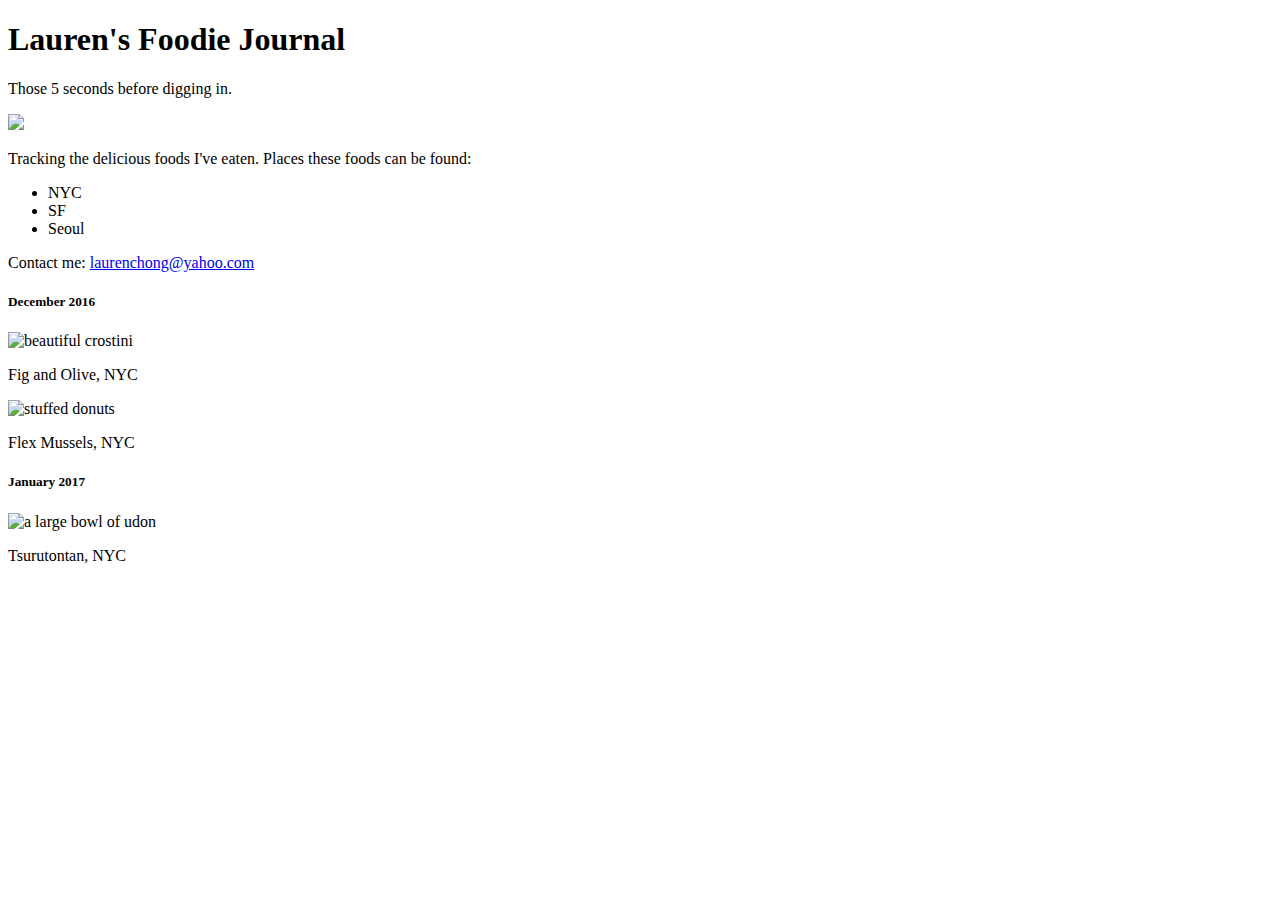
==== unit_3/index.html @ 97bfd844 "Project 3" ====
<!DOCTYPE html>
<html>
<head>
	<link rel="stylesheet" type="text/css" href="style.css">
	<title>Lauren's Foodie Journal</title>
</head>
<body>
	<h1>Lauren's Foodie Journal</h1>
	<p id="slogan">Those 5 seconds before digging in.</p>
	<img src="images/koreaprof.jpg">
	<p>Tracking the delicious foods I've eaten. Places these foods can be found:</p>
	<ul>
		<li>NYC</li>
		<li>SF</li>
		<li>Seoul</li>
	</ul>
	<p>Contact me: <a href="mailto:laurenchong@yahoo.com">laurenchong@yahoo.com</a></p>

	<h5>December 2016</h5>
	<img src="images/figandolive.jpg"
	alt="beautiful crostini"
	title="food from fig and olive">
	<p>Fig and Olive, NYC</p>
	<img src="images/flexmussels.jpg"
	alt="stuffed donuts"
	title="dessert at flex mussels">
	<p>Flex Mussels, NYC</p>
	<h5>January 2017</h5>
	<img src="images/tsurutontan.jpg"
	alt="a large bowl of udon"
	title="udon">
	<p>Tsurutontan, NYC</p>

</body>
</html>
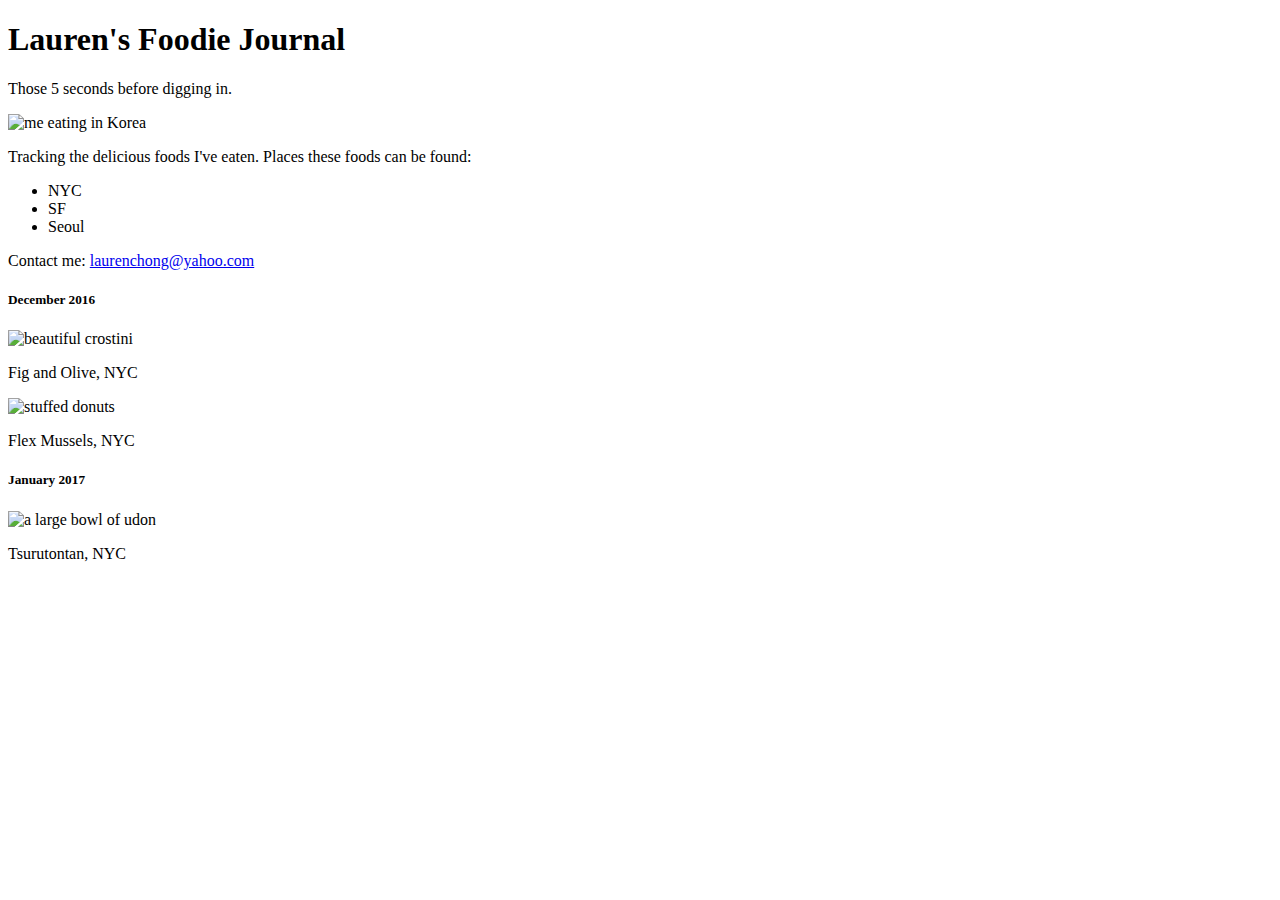
==== commit 40e9ac70: "Project 3" ====
--- a/unit_3/index.html
+++ b/unit_3/index.html
@@ -7,7 +7,9 @@
 <body>
 	<h1>Lauren's Foodie Journal</h1>
 	<p id="slogan">Those 5 seconds before digging in.</p>
-	<img src="images/koreaprof.jpg">
+	<img src="images/koreaprof.jpg"
+		alt="me eating in Korea"
+		title="profile picture">
 	<p>Tracking the delicious foods I've eaten. Places these foods can be found:</p>
 	<ul>
 		<li>NYC</li>
@@ -18,17 +20,17 @@
 
 	<h5>December 2016</h5>
 	<img src="images/figandolive.jpg"
-	alt="beautiful crostini"
-	title="food from fig and olive">
+		alt="beautiful crostini"
+		title="food from fig and olive">
 	<p>Fig and Olive, NYC</p>
 	<img src="images/flexmussels.jpg"
-	alt="stuffed donuts"
-	title="dessert at flex mussels">
+		alt="stuffed donuts"
+		title="dessert at flex mussels">
 	<p>Flex Mussels, NYC</p>
 	<h5>January 2017</h5>
 	<img src="images/tsurutontan.jpg"
-	alt="a large bowl of udon"
-	title="udon">
+		alt="a large bowl of udon"
+		title="udon">
 	<p>Tsurutontan, NYC</p>
 
 </body>
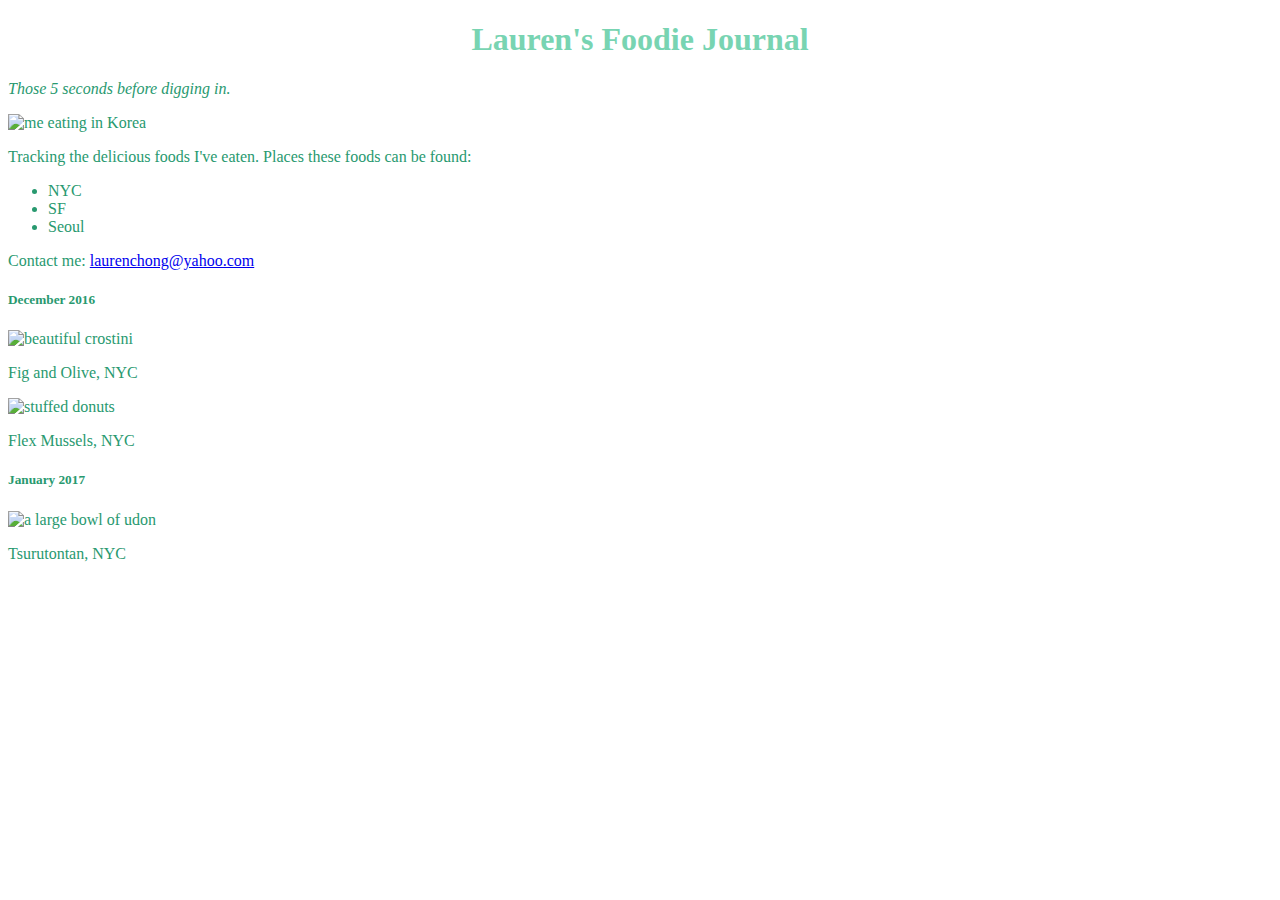
==== commit cc2985df: "Project 3" ====
--- a/unit_3/index.html
+++ b/unit_3/index.html
@@ -1,7 +1,7 @@
 <!DOCTYPE html>
 <html>
 <head>
-	<link rel="stylesheet" type="text/css" href="style.css">
+	<link rel="stylesheet" type="text/css" href="css/style.css">
 	<title>Lauren's Foodie Journal</title>
 </head>
 <body>
--- a/unit_3/css/style.css
+++ b/unit_3/css/style.css
@@ -0,0 +1,10 @@
+body{
+	color: #28996F;
+}
+h1{
+	text-align: center;
+	color: #78D4B2;
+}
+#slogan{
+	font-style: italic;
+}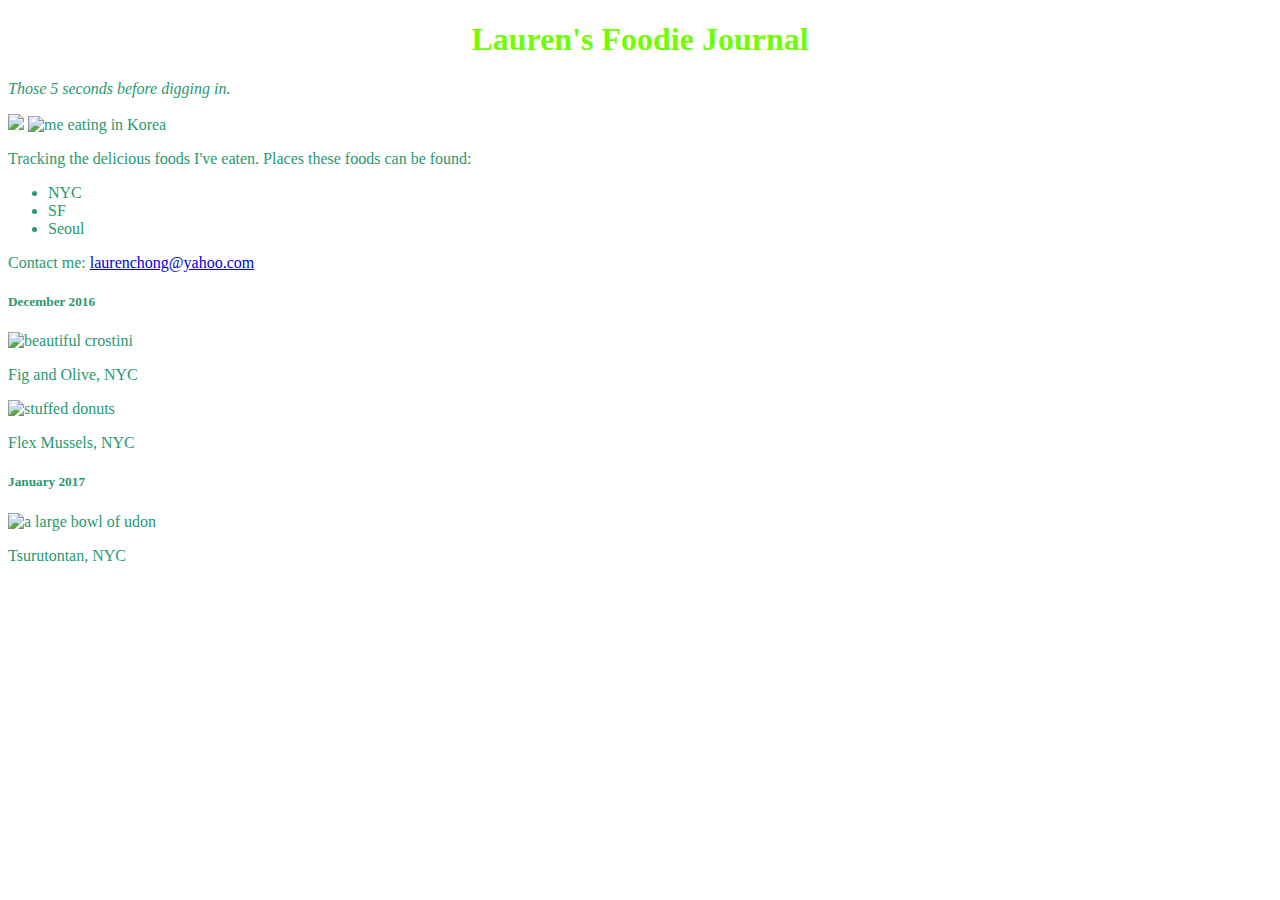
==== commit d7647471: "Project 3" ====
--- a/unit_3/index.html
+++ b/unit_3/index.html
@@ -7,6 +7,7 @@
 <body>
 	<h1>Lauren's Foodie Journal</h1>
 	<p id="slogan">Those 5 seconds before digging in.</p>
+	<img src="images/koreaprof.jpg">
 	<img src="images/koreaprof.jpg"
 		alt="me eating in Korea"
 		title="profile picture">
--- a/unit_3/css/style.css
+++ b/unit_3/css/style.css
@@ -3,7 +3,7 @@
 }
 h1{
 	text-align: center;
-	color: #78D4B2;
+	color: #71FD08;
 }
 #slogan{
 	font-style: italic;
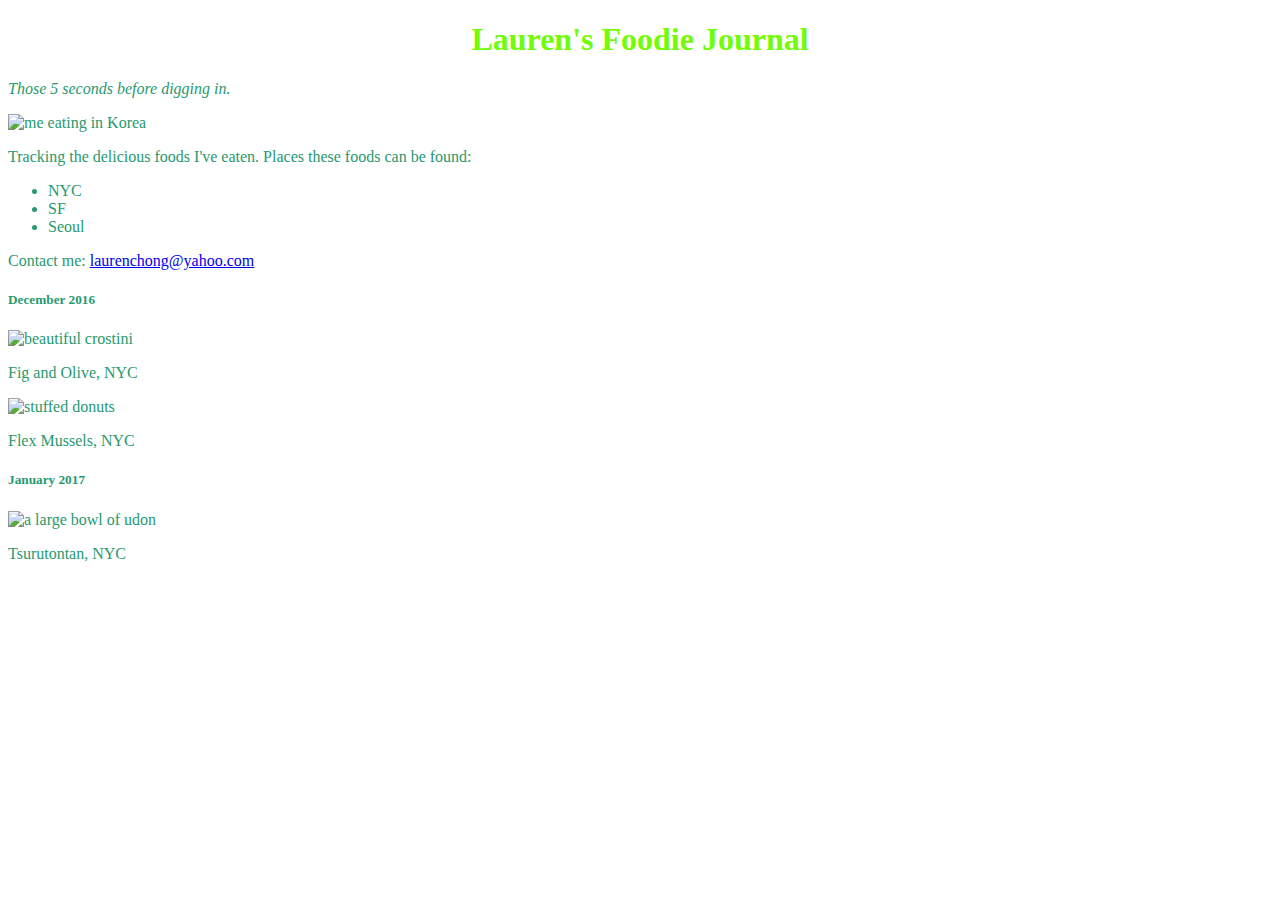
==== commit ba07940f: "Project 3" ====
--- a/unit_3/index.html
+++ b/unit_3/index.html
@@ -7,7 +7,6 @@
 <body>
 	<h1>Lauren's Foodie Journal</h1>
 	<p id="slogan">Those 5 seconds before digging in.</p>
-	<img src="images/koreaprof.jpg">
 	<img src="images/koreaprof.jpg"
 		alt="me eating in Korea"
 		title="profile picture">
--- a/unit_3/css/style.css
+++ b/unit_3/css/style.css
@@ -1,10 +1,12 @@
-body{
-	color: #28996F;
-}
 h1{
 	text-align: center;
 	color: #71FD08;
 }
+
+body{
+	color: #28996F;
+}
+
 #slogan{
 	font-style: italic;
 }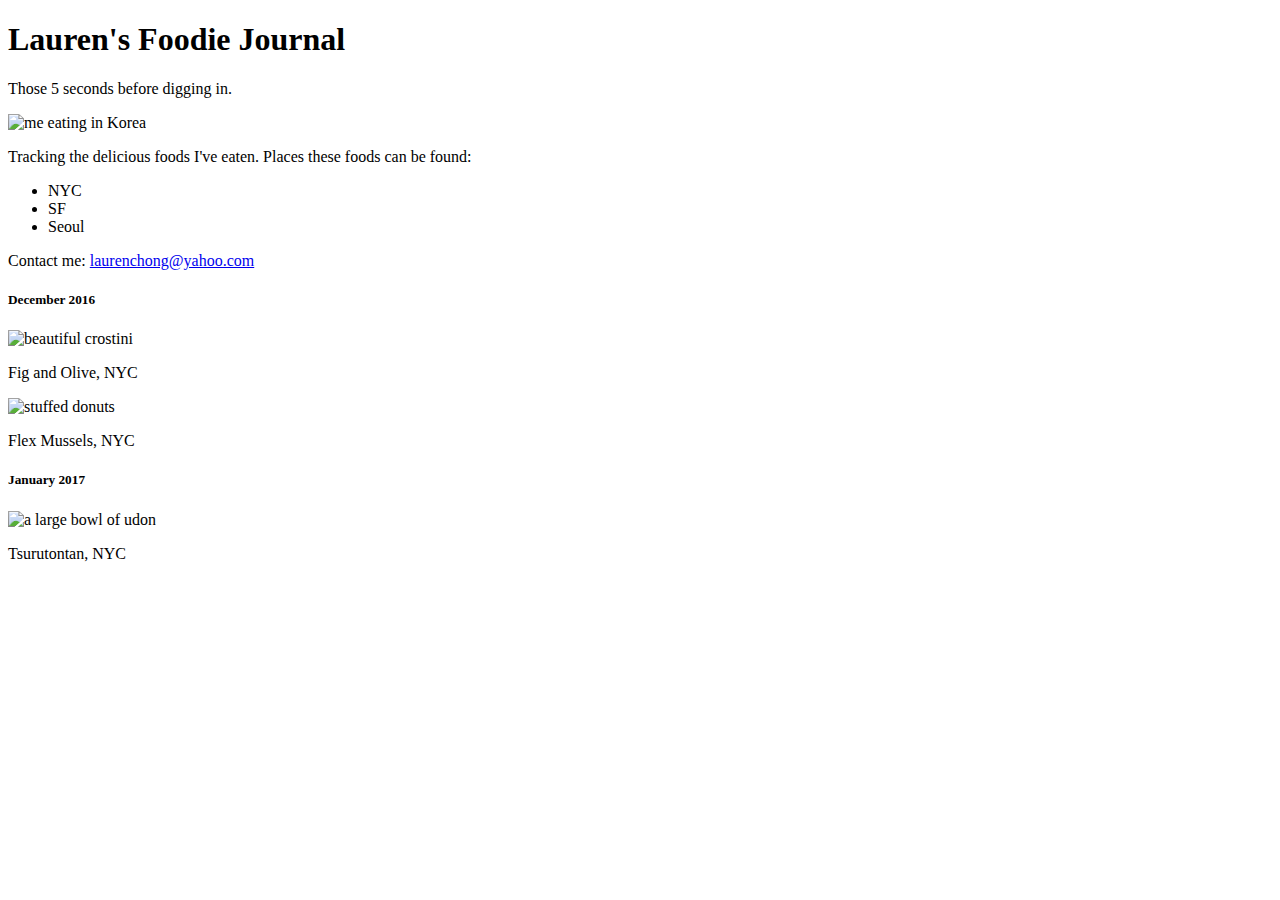
==== commit 91ad6817: "Project 3" ====
--- a/unit_3/index.html
+++ b/unit_3/index.html
@@ -1,7 +1,6 @@
 <!DOCTYPE html>
 <html>
 <head>
-	<link rel="stylesheet" type="text/css" href="css/style.css">
 	<title>Lauren's Foodie Journal</title>
 </head>
 <body>
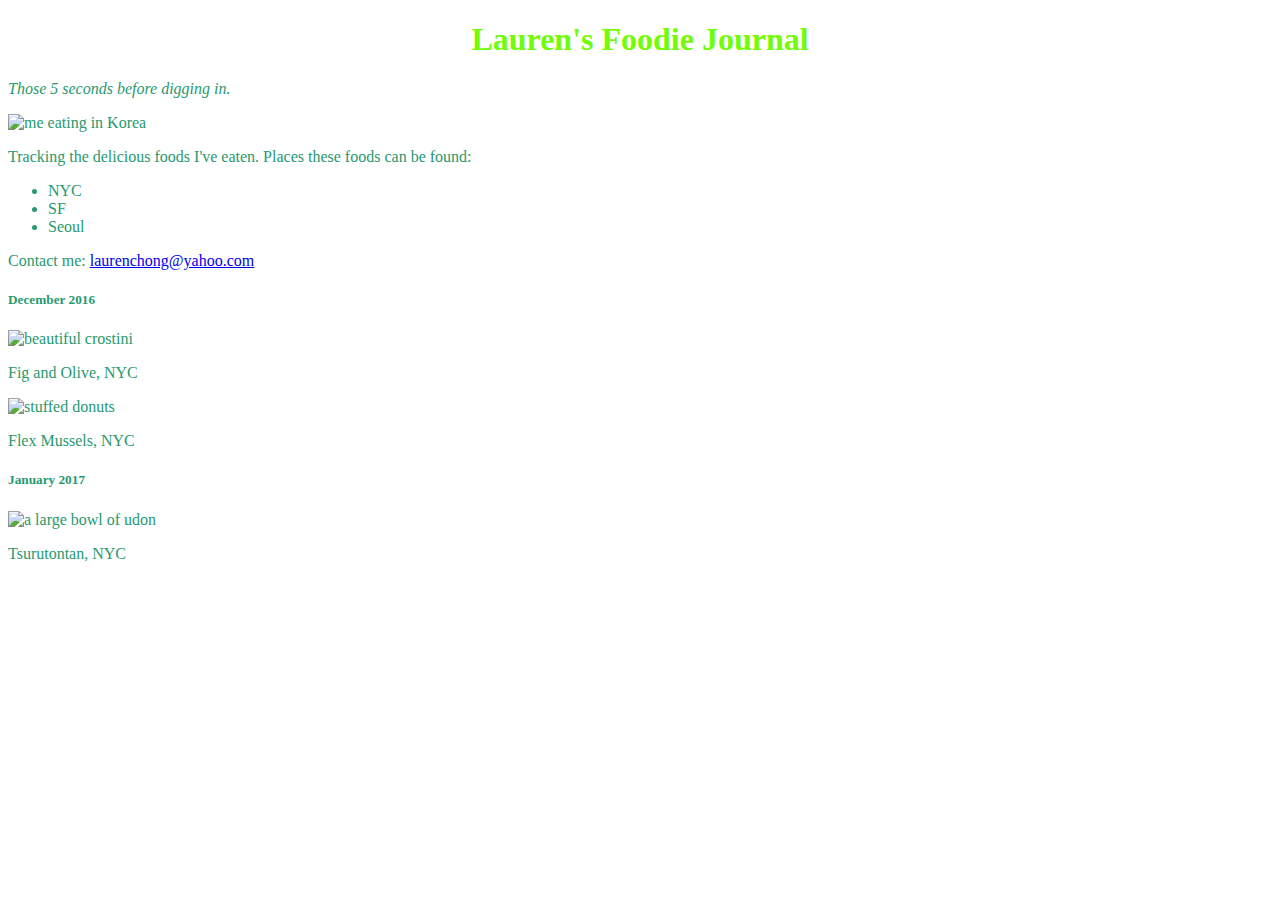
==== commit 44ee635d: "Project 3" ====
--- a/unit_3/index.html
+++ b/unit_3/index.html
@@ -1,6 +1,7 @@
 <!DOCTYPE html>
 <html>
 <head>
+	<link rel="stylesheet" type="text/css" href="css/style.css">
 	<title>Lauren's Foodie Journal</title>
 </head>
 <body>
--- a/unit_3/css/style.css
+++ b/unit_3/css/style.css
@@ -0,0 +1,10 @@
+body{
+	color: #28996F;
+}
+h1{
+	text-align: center;
+	color: #71FD08;
+}
+#slogan{
+	font-style: italic;
+}